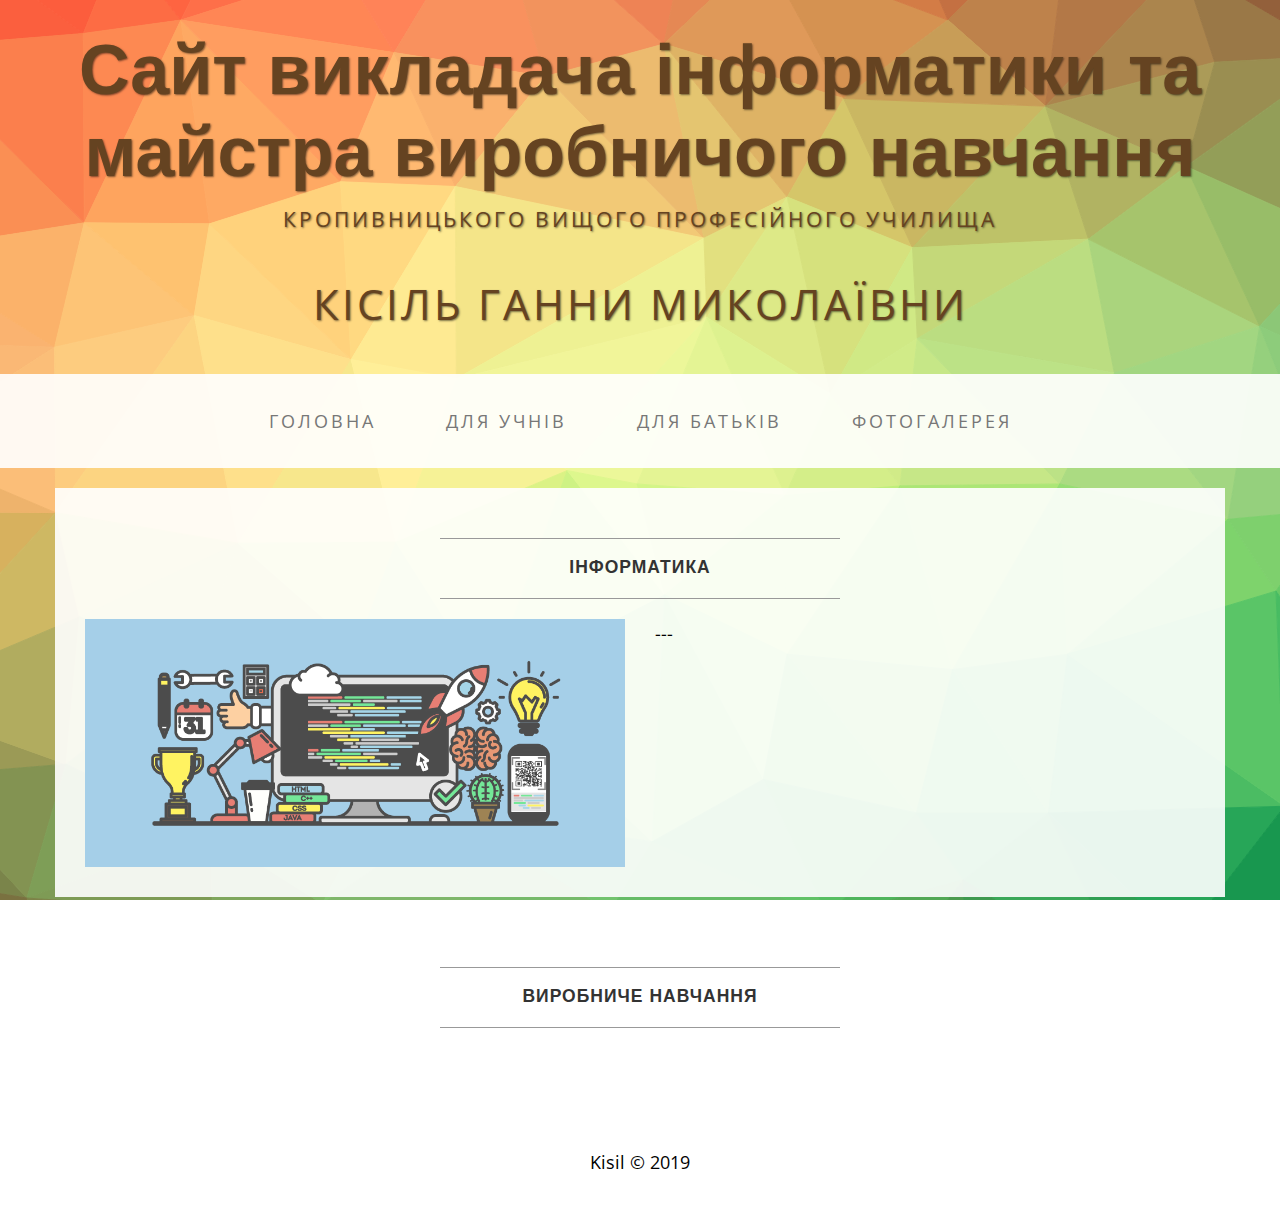
==== about.html @ e31d52ee "Add files via upload" ====
<!DOCTYPE html>
<html lang="uk">

<head>

    <meta charset="utf-8">
    <meta name="viewport" content="width=device-width, initial-scale=1">
    <meta name="description" content="Сайт викладача інформатики та майстра виробничого навчання Кісіль Ганни Миколаївни">
    <meta name="author" content="Кісіль Ганна">

   <title>Сайт викладача інформатики Кісіль Ганни Миколаївни</title>

    <!-- Bootstrap Core CSS -->
    <link href="css/bootstrap.min.css" rel="stylesheet">

    <!-- Custom CSS -->
    <link href="css/business-casual.css" rel="stylesheet">

    <!-- Fonts -->
    <link href="http://fonts.googleapis.com/css?family=Open+Sans:300italic,400italic,600italic,700italic,800italic,400,300,600,700,800" rel="stylesheet" type="text/css">
    <link href="http://fonts.googleapis.com/css?family=Josefin+Slab:100,300,400,600,700,100italic,300italic,400italic,600italic,700italic" rel="stylesheet" type="text/css">

</head>

<body>

    <div class="brand">Сайт викладача інформатики та майстра виробничого навчання</div>
    <div class="address-bar1">Кропивницького вищого професійного училища</div>
    <div class="address-bar">Кісіль Ганни Миколаївни</div>

    <!-- Navigation -->
    <nav class="navbar navbar-default" role="navigation">
        <div class="container">
            <!-- Brand and toggle get grouped for better mobile display -->
            <div class="navbar-header">
                <button type="button" class="navbar-toggle" data-toggle="collapse" data-target="#bs-example-navbar-collapse-1">
                    <span class="sr-only">Toggle navigation</span>
                    <span class="icon-bar"></span>
                    <span class="icon-bar"></span>
                    <span class="icon-bar"></span>
                </button>
                <!-- navbar-brand is hidden on larger screens, but visible when the menu is collapsed -->
               <a class="navbar-brand" href="index.html">Сайт Кісіль Ганни</a>
            </div>
            <!-- Collect the nav links, forms, and other content for toggling -->
            <div class="collapse navbar-collapse" id="bs-example-navbar-collapse-1">
                <ul class="nav navbar-nav">
                    <li>
                       <a href="index.html">Головна</a>
                    </li>
                    <li>
                        <a href="about.html">Для учнів</a>
                    </li>
                    <li>
                        <a href="blog.html">Для Батьків</a>
                    </li>
                    <li>
                        <a href="contact.html">Фотогалерея</a>
                    </li>
                </ul>
            </div>
            <!-- /.navbar-collapse -->
        </div>
        <!-- /.container -->
    </nav>

    <div class="container">

        <div class="row">
            <div class="box">
                <div class="col-lg-12">
                    <hr>
                    <h2 class="intro-text text-center">
                        <strong>Інформатика</strong>
                    </h2>
                    <hr>
                </div>
                <div class="col-md-6">
                    <img class="img-responsive img-border-left" src="img/slide-2.jpg" alt="">
                </div>
                <div class="col-md-6">
                    <p>---</p>
                    
                </div>
                <div class="clearfix"></div>
            </div>
        </div>

        <div class="row">
            <div class="box">
                <div class="col-lg-12">
                    <hr>
                    <h2 class="intro-text text-center">
                        <strong>Виробниче навчання</strong>
                    </h2>
                    <hr>
                </div>
                           
                
                <div class="clearfix"></div>
            </div>
        </div>

    </div>
    <!-- /.container -->

    <footer>
        <div class="container">
            <div class="row">
                <div class="col-lg-12 text-center">
                     <p>Kisil &copy; 2019</p>
                </div>
            </div>
        </div>
    </footer>

    <!-- jQuery -->
    <script src="js/jquery.js"></script>

    <!-- Bootstrap Core JavaScript -->
    <script src="js/bootstrap.min.js"></script>

</body>

</html>
---- css/business-casual.css ----
body {
    font-family: "Open Sans","Helvetica Neue",Helvetica,Arial,sans-serif;
    background: url('../img/trianglify-background.svg') no-repeat center center fixed;
    -webkit-background-size: cover;
    -moz-background-size: cover;
    background-size: cover;
    -o-background-size: cover;
}

h1,
h2,
h3,
h4,
h5,
h6 {
    text-transform: uppercase;
    font-family: "Josefin Slab","Helvetica Neue",Helvetica,Arial,sans-serif;
    font-weight: 700;
    letter-spacing: 1px;
}

p {
    font-size: 1.25em;
    line-height: 1.6;
    color: #000;
}

hr {
    max-width: 400px;
    border-color: #999999;
}

.brand,
.address-bar,
.address-bar1 {
    display: none;
}

.navbar-brand {
    text-transform: uppercase;
    font-weight: 900;
    letter-spacing: 2px;
}

.navbar-nav {
    text-transform: uppercase;
    font-weight: 400;
    letter-spacing: 3px;
}

.img-full {
    min-width: 100%;
}


.brand-before {
    margin: 15px 0;
}

.brand-name {
    margin: 0;
    font-size: 1.5em;
}

.tagline-divider {
    margin: 15px auto 3px;
    max-width: 250px;
    border-color: #999999;
}

.box {
    margin-bottom: 20px;
    padding: 30px 15px;
    background: #fff;
    background: rgba(255,255,255,0.9);
}

.intro-text {
    text-transform: uppercase;
    font-size: 1.25em;
    font-weight: 400;
    letter-spacing: 1px;
}

.img-border {
    float: none;
    margin: 0 auto 0;
    border: #999999 solid 1px;
}

.img-left {
    float: none;
    margin: 0 auto 0;
}

footer {
    background: #fff;
    background: rgba(255,255,255,0.9);
}

footer p {
    margin: 0;
    padding: 50px 0;
}

@media screen and (min-width:768px) {
    .brand {
        display: inherit;
        margin: 0;
        padding: 30px 0 10px;
        text-align: center;
        text-shadow: 1px 1px 2px rgba(0,0,0,0.5);
        font-family: "Josefin Slab","Helvetica Neue",Helvetica,Arial,sans-serif;
        font-size: 5em;
        font-weight: 700;
        line-height: normal;
        color: #654321;
    }

    .top-divider {
        margin-top: 0;
    }

    .img-left {
        float: left;
        margin-right: 25px;
    }

    .address-bar {
        display: inherit;
        margin: 0;
        padding: 0 0 40px;
        text-align: center;
        text-shadow: 1px 1px 2px rgba(0,0,0,0.5);
        text-transform: uppercase;
        font-size: 3em;
        font-weight: 400;
        letter-spacing: 3px;
        color: #654321;
    }
.address-bar1 {
        display: inherit;
        margin: 0;
        padding: 0 0 40px;
        text-align: center;
        text-shadow: 1px 1px 2px rgba(0,0,0,0.5);
        text-transform: uppercase;
        font-size: 1.5em;
        font-weight: 400;
        letter-spacing: 3px;
        color: #654321;
    }
    .navbar {
        border-radius: 0;
    }

    .navbar-header {
        display: none;
    }

    .navbar {
        min-height: 0;
    }

    .navbar-default {
        border: none;
        background: #fff;
        background: rgba(255,255,255,0.9);
    }

    .nav>li>a {
        padding: 35px;
    }

    .navbar-nav>li>a {
        line-height: normal;
    }

    .navbar-nav {
        display: table;
        float: none;
        margin: 0 auto;
        table-layout: fixed;
        font-size: 1.25em;
    }
}

@media screen and (min-width:1200px) {
    .box:after {
        content: '';
        display: table;
        clear: both;
    }
}
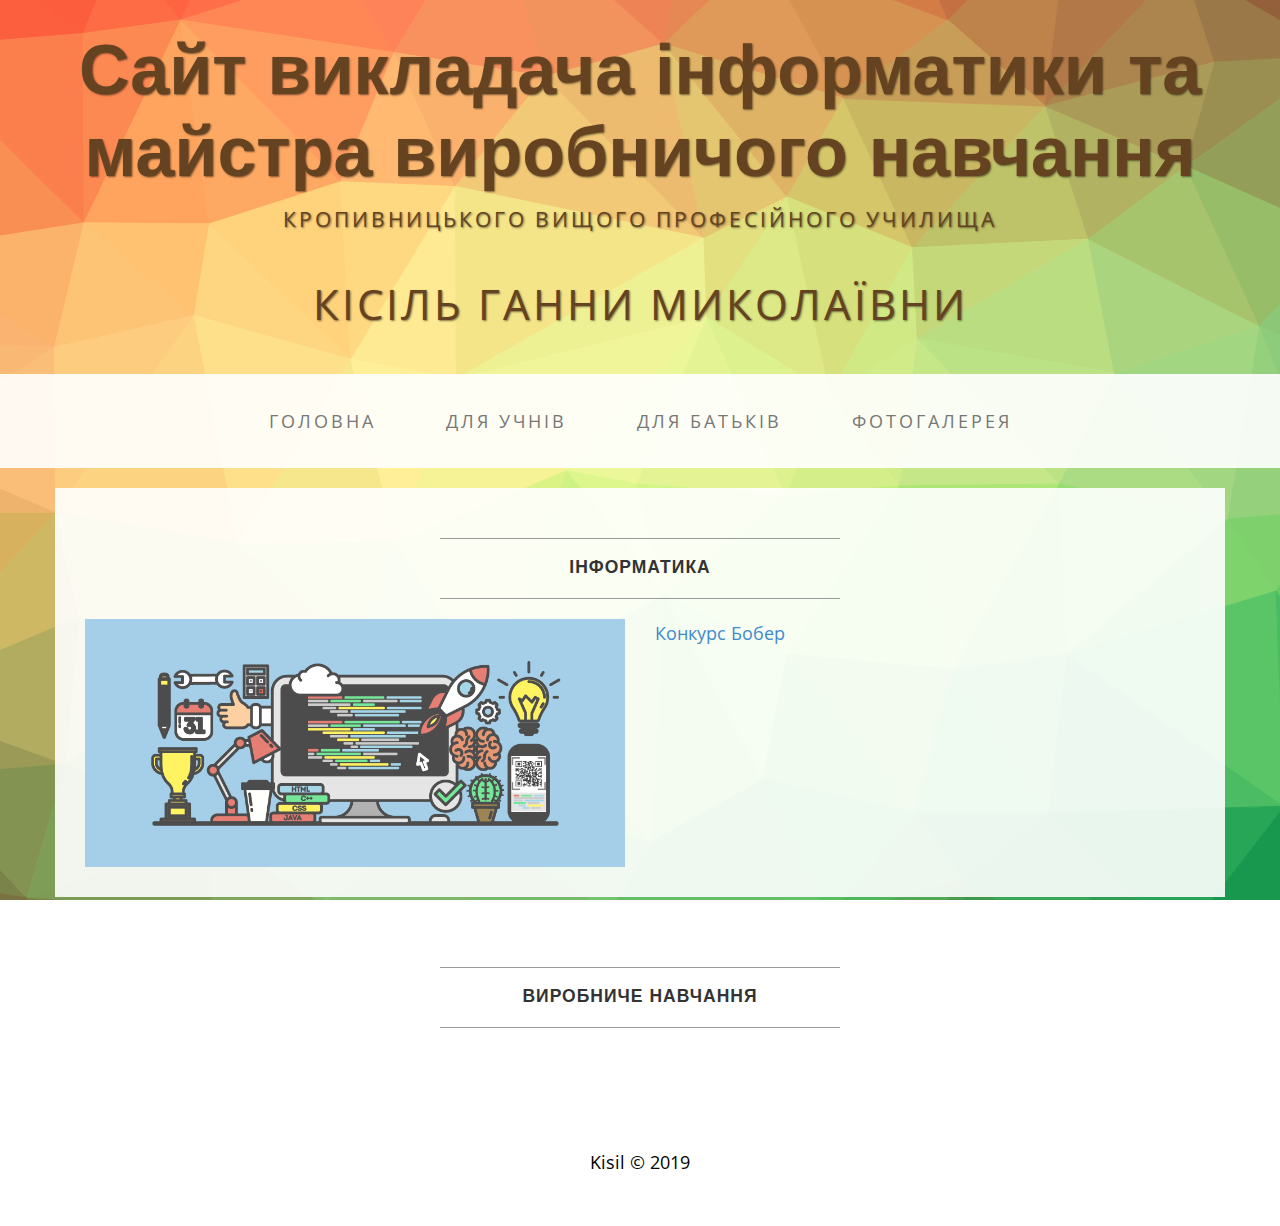
==== commit 42a087c4: "Add files via upload" ====
--- a/about.html
+++ b/about.html
@@ -79,7 +79,11 @@
                     <img class="img-responsive img-border-left" src="img/slide-2.jpg" alt="">
                 </div>
                 <div class="col-md-6">
-                    <p>---</p>
+                    <p>
+                        <a target="_blank" href="http://bober.net.ua">Конкурс Бобер
+                        </a>
+                            
+                        </p>
                     
                 </div>
                 <div class="clearfix"></div>
--- a/css/business-casual.css
+++ b/css/business-casual.css
@@ -29,6 +29,11 @@
 hr {
     max-width: 400px;
     border-color: #999999;
+}
+.news{
+    max-width: 800px;
+    border-color: #FF6347;
+    border-width: 4px;
 }
 
 .brand,
@@ -192,4 +197,79 @@
         display: table;
         clear: both;
     }
+}
+
+
+
+
+.buttonvideo {
+  display:block;
+  height:100px;
+}
+
+#button {
+  cursor: pointer;
+  line-height: 0;
+  padding: 1.25em 2.8em 1.1em;
+ /* Permalink - use to edit and share this gradient: http://colorzilla.com/gradient-editor/#ff008a+0,ff6c00+51,ff008a+100 */
+background: rgb(255,0,138); /* Old browsers */
+background: -moz-linear-gradient(left,  rgba(255,0,138,1) 0%, rgba(255,108,0,1) 51%, rgba(255,0,138,1) 100%); /* FF3.6-15 */
+background: -webkit-linear-gradient(left,  rgba(255,0,138,1) 0%,rgba(255,108,0,1) 51%,rgba(255,0,138,1) 100%); /* Chrome10-25,Safari5.1-6 */
+background: linear-gradient(to right,  rgba(255,0,138,1) 0%,rgba(255,108,0,1) 51%,rgba(255,0,138,1) 100%); /* W3C, IE10+, FF16+, Chrome26+, Opera12+, Safari7+ */
+filter: progid:DXImageTransform.Microsoft.gradient( startColorstr='#ff008a', endColorstr='#ff008a',GradientType=1 ); /* IE6-9 */
+
+  background-size: 200%;
+  color: #fff;
+  text-transform: uppercase;
+  font-size: 14px;
+  letter-spacing: 0.2em;
+  -webkit-border-radius: 6px;
+  border-radius: 6px;
+  -webkit-transition: background 1s ease-in;
+  -moz-transition: background 1s ease-in;
+  -ms-transition: background 1s ease-in;
+  -o-transition: background 1s ease-in;
+  transition: background 1s ease-in;
+}
+
+#button:hover {
+  background-position: 100%;
+}
+
+
+
+
+.wrapper {
+margin-bottom: 20px;
+    padding: 30px 15px;
+overflow: hidden;
+background: #444;
+text-align: center;
+
+}
+.wrapper img{
+-webkit-transform:scale(0.7);
+-moz-transform:scale(0.7);
+-o-transform:scale(0.7);
+
+-webkit-transition-duration: 0.5s;
+-moz-transition-duration: 0.5s;
+-o-transition-duration: 0.5s;
+
+
+margin: 15px;
+        width: 600px; 
+        height: 450px; 
+        
+}
+.wrapper img:hover{
+-webkit-transform:scale(1.2);
+-moz-transform:scale(1.2);
+-o-transform:scale(1.2);
+opacity: ;
+box-shadow:0px 0px 25px #fff;
+-webkit-box-shadow:0px 0px 30px #fff;
+-moz-box-shadow:0px 0px 30px #fff;
+display: block;
+  margin: 0 auto;
 }